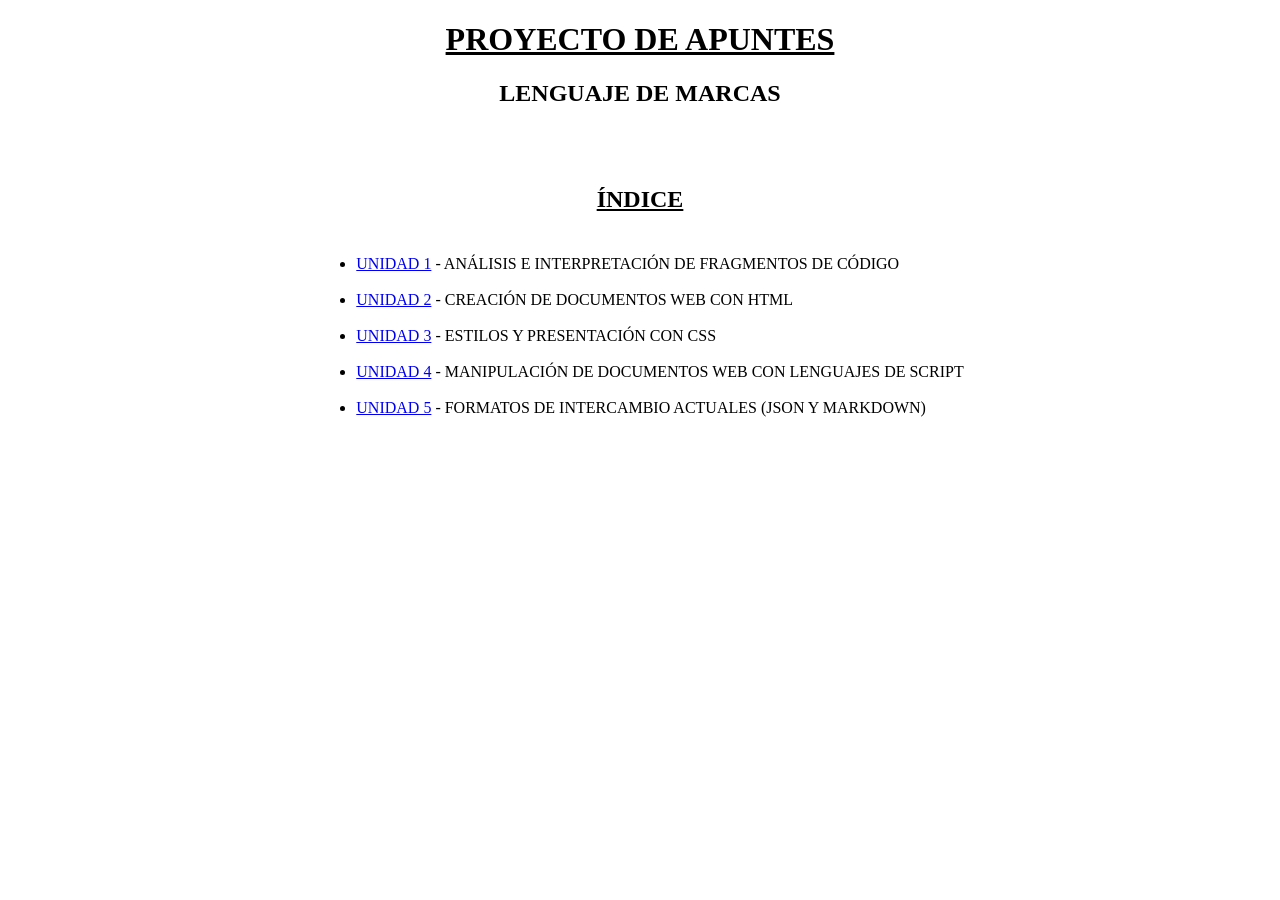
==== index.html @ 0be65cfc "Índices de los temas 1 y 2 de los apuntes y el propio índice hechos" ====
<!DOCTYPE html>
<html lang="ca">
	<head>
		<title>Proyecto de apuntes</title>
	</head>
	<body>
		<!--Esto funciona: <img src="Img/logoHTML.png">-->
		<!--TO DO LIST: 
		Cambiar "center" por CSS (l.: 10, 11, 15, 21)
		-->
		<h1 align="center"><u>PROYECTO DE APUNTES</u></h1>
		<h2 align="center"><b>LENGUAJE DE MARCAS</b></h2>
		<br><br>

		<table align="center">
			<tr>
				<td><h2><u>ÍNDICE</u></h2></td>
			</tr>
		</table>

		<table align="center">
			<tr>
				<td>
					<ul>
						<li><a href="unidadUno.html">UNIDAD 1</a> - ANÁLISIS E INTERPRETACIÓN DE FRAGMENTOS DE CÓDIGO</li><br>
						<li><a href="unidadDos.html">UNIDAD 2</a> - CREACIÓN DE DOCUMENTOS WEB CON HTML</li><br>
						<li><a href="unidadTres.html">UNIDAD 3</a> - ESTILOS Y PRESENTACIÓN CON CSS</li><br>
						<li><a href="unidadCuatro.html">UNIDAD 4</a> - MANIPULACIÓN DE DOCUMENTOS WEB CON LENGUAJES DE SCRIPT</li><br>
						<li><a href="unidadCinco.html">UNIDAD 5</a> - FORMATOS DE INTERCAMBIO ACTUALES (JSON Y MARKDOWN)</li>
					</ul>
				</td>
			</tr>
		</table>


	</body>
</html>
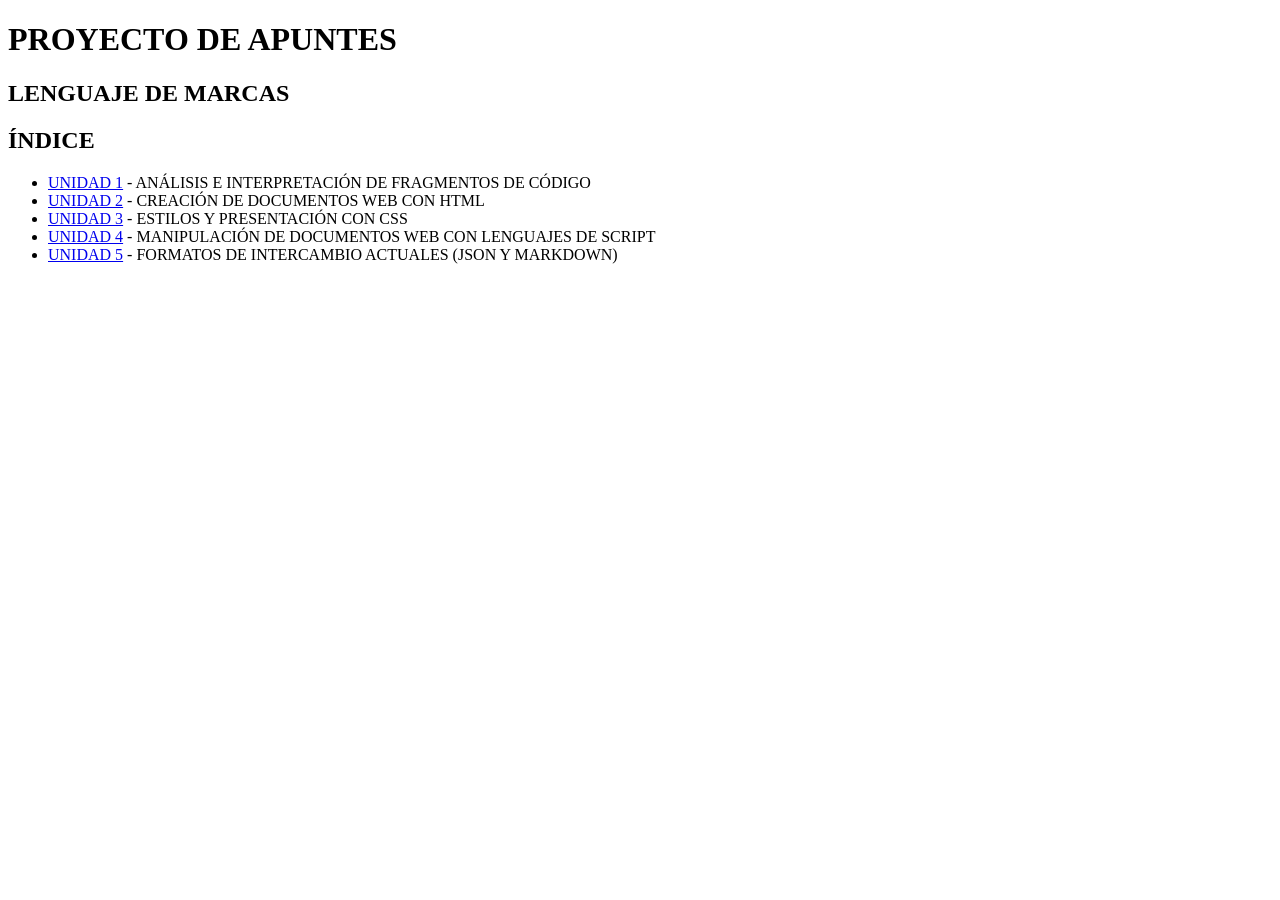
==== commit e699c598: "Fix: eliminados todos los estilos css implementados en index.html" ====
--- a/index.html
+++ b/index.html
@@ -4,34 +4,16 @@
 		<title>Proyecto de apuntes</title>
 	</head>
 	<body>
-		<!--Esto funciona: <img src="Img/logoHTML.png">-->
-		<!--TO DO LIST: 
-		Cambiar "center" por CSS (l.: 10, 11, 15, 21)
-		-->
-		<h1 align="center"><u>PROYECTO DE APUNTES</u></h1>
-		<h2 align="center"><b>LENGUAJE DE MARCAS</b></h2>
-		<br><br>
-
-		<table align="center">
-			<tr>
-				<td><h2><u>ÍNDICE</u></h2></td>
-			</tr>
-		</table>
-
-		<table align="center">
-			<tr>
-				<td>
-					<ul>
-						<li><a href="unidadUno.html">UNIDAD 1</a> - ANÁLISIS E INTERPRETACIÓN DE FRAGMENTOS DE CÓDIGO</li><br>
-						<li><a href="unidadDos.html">UNIDAD 2</a> - CREACIÓN DE DOCUMENTOS WEB CON HTML</li><br>
-						<li><a href="unidadTres.html">UNIDAD 3</a> - ESTILOS Y PRESENTACIÓN CON CSS</li><br>
-						<li><a href="unidadCuatro.html">UNIDAD 4</a> - MANIPULACIÓN DE DOCUMENTOS WEB CON LENGUAJES DE SCRIPT</li><br>
-						<li><a href="unidadCinco.html">UNIDAD 5</a> - FORMATOS DE INTERCAMBIO ACTUALES (JSON Y MARKDOWN)</li>
-					</ul>
-				</td>
-			</tr>
-		</table>
-
-
+		<h1>PROYECTO DE APUNTES</h1>
+		<h2>LENGUAJE DE MARCAS</h2>
+		
+		<h2>ÍNDICE</h2>
+		<ul>
+			<li><a href="html/unidad1Datos/indexDatos.html">UNIDAD 1</a> - ANÁLISIS E INTERPRETACIÓN DE FRAGMENTOS DE CÓDIGO</li>
+			<li><a href="html/unidadHtml/indexHtml.html">UNIDAD 2</a> - CREACIÓN DE DOCUMENTOS WEB CON HTML</li>
+			<li><a href="html/unidadCss/indexCss.html">UNIDAD 3</a> - ESTILOS Y PRESENTACIÓN CON CSS</li>
+			<li><a href="html/unidadJs/indexJs.html">UNIDAD 4</a> - MANIPULACIÓN DE DOCUMENTOS WEB CON LENGUAJES DE SCRIPT</li>
+			<li><a href="html/unidadJsonXml/indexJsonXml.html">UNIDAD 5</a> - FORMATOS DE INTERCAMBIO ACTUALES (JSON Y MARKDOWN)</li>
+		</ul>
 	</body>
 </html>
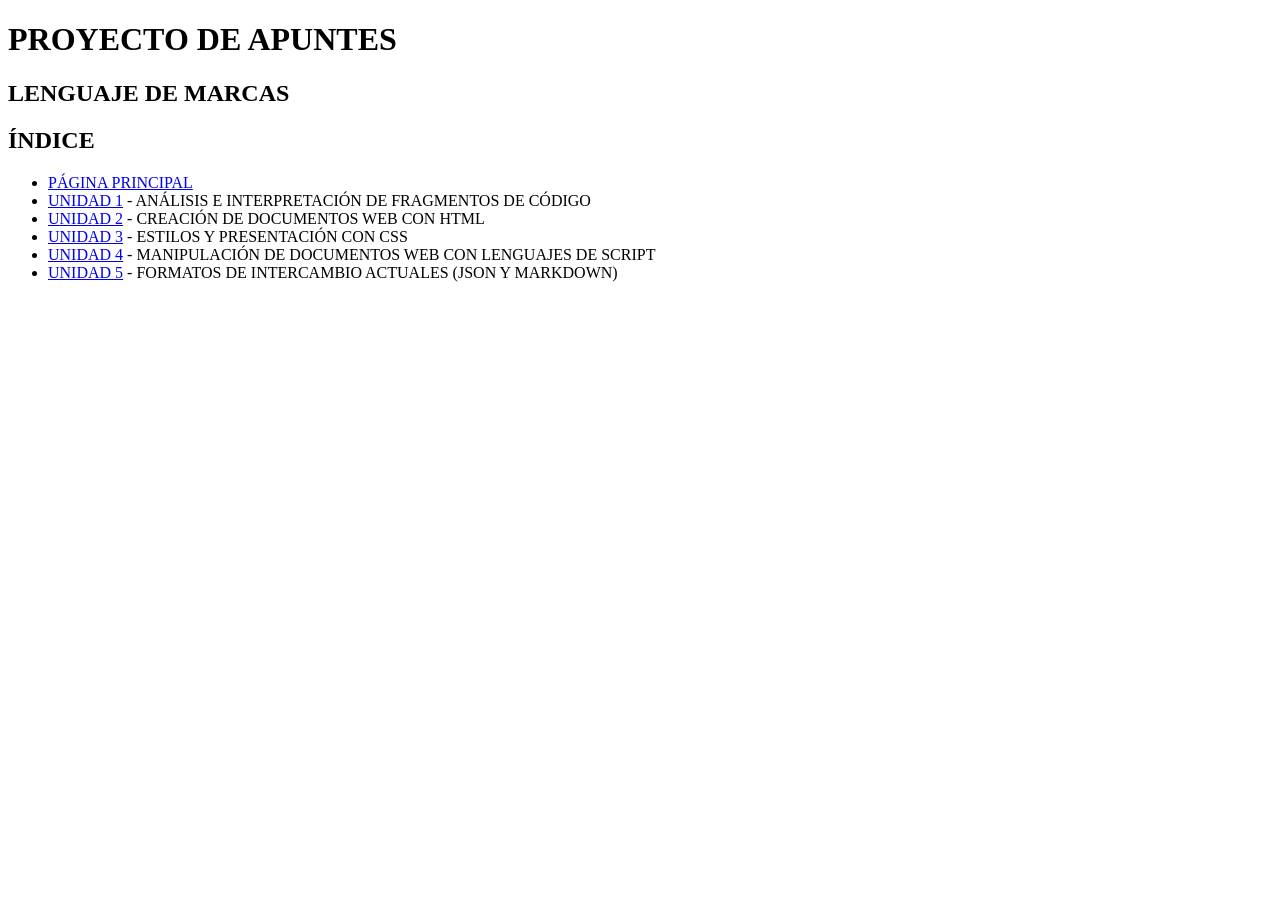
==== commit 815e15a4: "Feat: link a la página principal añadido" ====
--- a/index.html
+++ b/index.html
@@ -1,19 +1,22 @@
 <!DOCTYPE html>
-<html lang="ca">
-	<head>
-		<title>Proyecto de apuntes</title>
-	</head>
-	<body>
-		<h1>PROYECTO DE APUNTES</h1>
+<html lang="es">
+<head>
+	<meta charset="UTF-8">
+	<meta name="viewport" content="width=device-width, initial-scale=1.0">
+	<title>Proyecto Apuntes</title>
+</head>
+<body>
+	<h1>PROYECTO DE APUNTES</h1>
 		<h2>LENGUAJE DE MARCAS</h2>
 		
 		<h2>ÍNDICE</h2>
 		<ul>
+			<li><a href="index.html">PÁGINA PRINCIPAL</a></li>
 			<li><a href="html/unidad1Datos/indexDatos.html">UNIDAD 1</a> - ANÁLISIS E INTERPRETACIÓN DE FRAGMENTOS DE CÓDIGO</li>
 			<li><a href="html/unidadHtml/indexHtml.html">UNIDAD 2</a> - CREACIÓN DE DOCUMENTOS WEB CON HTML</li>
 			<li><a href="html/unidadCss/indexCss.html">UNIDAD 3</a> - ESTILOS Y PRESENTACIÓN CON CSS</li>
 			<li><a href="html/unidadJs/indexJs.html">UNIDAD 4</a> - MANIPULACIÓN DE DOCUMENTOS WEB CON LENGUAJES DE SCRIPT</li>
 			<li><a href="html/unidadJsonXml/indexJsonXml.html">UNIDAD 5</a> - FORMATOS DE INTERCAMBIO ACTUALES (JSON Y MARKDOWN)</li>
 		</ul>
-	</body>
+</body>
 </html>
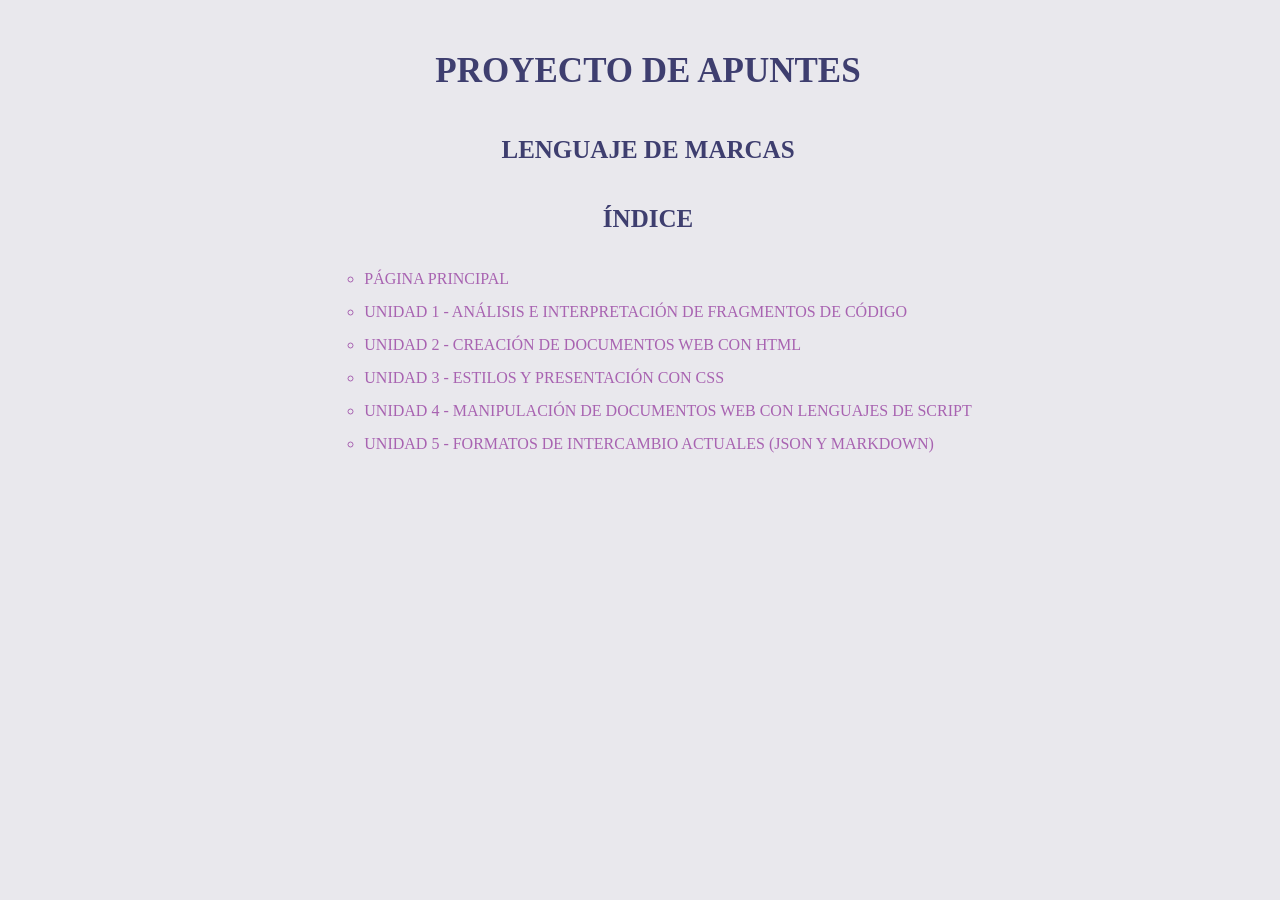
==== commit a4984c79: "Feat: estructura básica indexHtml.html con html y css, hecha" ====
--- a/index.html
+++ b/index.html
@@ -4,19 +4,23 @@
 	<meta charset="UTF-8">
 	<meta name="viewport" content="width=device-width, initial-scale=1.0">
 	<title>Proyecto Apuntes</title>
+	<link rel="stylesheet" href="css/indexstyle.css">
 </head>
 <body>
-	<h1>PROYECTO DE APUNTES</h1>
+	<main>
+		<h1>PROYECTO DE APUNTES</h1>
 		<h2>LENGUAJE DE MARCAS</h2>
 		
 		<h2>ÍNDICE</h2>
 		<ul>
 			<li><a href="index.html">PÁGINA PRINCIPAL</a></li>
-			<li><a href="html/unidad1Datos/indexDatos.html">UNIDAD 1</a> - ANÁLISIS E INTERPRETACIÓN DE FRAGMENTOS DE CÓDIGO</li>
-			<li><a href="html/unidadHtml/indexHtml.html">UNIDAD 2</a> - CREACIÓN DE DOCUMENTOS WEB CON HTML</li>
-			<li><a href="html/unidadCss/indexCss.html">UNIDAD 3</a> - ESTILOS Y PRESENTACIÓN CON CSS</li>
-			<li><a href="html/unidadJs/indexJs.html">UNIDAD 4</a> - MANIPULACIÓN DE DOCUMENTOS WEB CON LENGUAJES DE SCRIPT</li>
-			<li><a href="html/unidadJsonXml/indexJsonXml.html">UNIDAD 5</a> - FORMATOS DE INTERCAMBIO ACTUALES (JSON Y MARKDOWN)</li>
+			<li><a href="html/unidad1Datos/indexDatos.html">UNIDAD 1 - ANÁLISIS E INTERPRETACIÓN DE FRAGMENTOS DE CÓDIGO</a></li>
+			<li><a href="html/unidadHtml/indexHtml.html">UNIDAD 2 - CREACIÓN DE DOCUMENTOS WEB CON HTML</a></li>
+			<li><a href="html/unidadCss/indexCss.html">UNIDAD 3 - ESTILOS Y PRESENTACIÓN CON CSS</a></li>
+			<li><a href="html/unidadJs/indexJs.html">UNIDAD 4 - MANIPULACIÓN DE DOCUMENTOS WEB CON LENGUAJES DE SCRIPT</a></li>
+			<li><a href="html/unidadJsonXml/indexJsonXml.html">UNIDAD 5 - FORMATOS DE INTERCAMBIO ACTUALES (JSON Y MARKDOWN)</a></li>
 		</ul>
+	</main>
+		
 </body>
 </html>
--- a/css/indexstyle.css
+++ b/css/indexstyle.css
@@ -0,0 +1,61 @@
+:root {
+    --bg-color: rgb(233, 232, 237);
+    --titleColor: rgb(62, 62, 111);
+    --textColor: rgb(168, 99, 177);
+    --indexTitleColor: rgb(107, 66, 128);
+}
+
+body {
+    background-color: var(--bg-color);
+    color: var(--textColor);
+    align-content: center;
+    width: 100%;
+    display: flex;
+}
+
+h1 {
+    font-size: 35px;
+    color: var(--titleColor);
+}
+
+h2 {
+    font-size: 25px;
+    color: var(--titleColor);
+}
+
+h3 {
+    font-size: 20px;
+    color: var(--indexTitleColor);
+    padding-left: 15px;
+}
+
+a {
+    text-decoration: none;
+    color: var(--textColor);
+}
+
+li {
+    list-style: circle;
+    margin-bottom: 15px;
+}
+
+nav {
+    width: 20%;
+    padding: 20px 10px 20px 5px;
+    border-right: 1px solid var(--indexTitleColor);
+}
+
+main {
+    display: flex;
+    flex-direction: column;
+    width: 100%;
+    align-items: center;
+    margin: 20px;
+}
+
+.indexUnidad {
+    display: flex;
+    width: 75%;
+    justify-content: space-around;
+    gap: 50px;
+}
